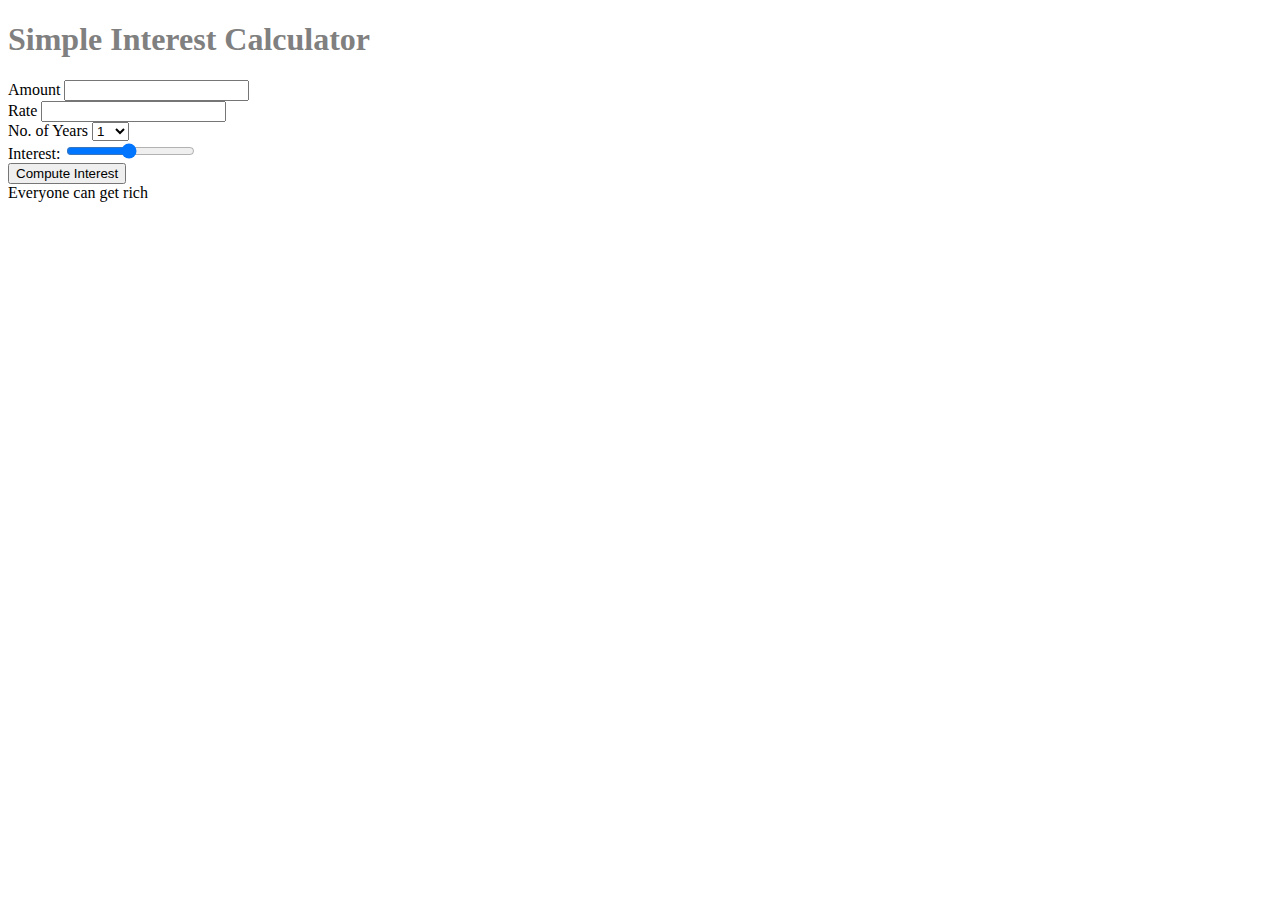
==== index.html @ 2de1af96 "Update index.html" ====
<!DOCTYPE html>

<html>
    
    <head>
        <script src="script.js"></script>
        <link rel="stylesheet" href="style.css">
        <title> Simple Interest Calculator </title>
    </head>
    
    <body>
        <div class = "maindiv">
            
        <h1>Simple Interest Calculator</h1>

        Amount <input type="number"  id="principal">  
            <br/>
        Rate <input type="number"  id="rate">  
            <br/>
            <label for="years">No. of Years </label>
            <select id="years">
              <option value="1">1</option>
              <option value="2">2</option>
              <option value="3">3</option>
              <option value="4">4</option>
              <option value="5">5</option>
              <option value="6">6</option>
              <option value="7">7</option>
              <option value="8">8</option>
              <option value="9">9</option>
              <option value="10">10</option>
            </select>
            <br/>
        Interest: <input type="range" min="1" max="20" span id="10.25%" step="0.25" value="10.25" class="slider"></span>
            <br>
        </div>
        
        <button onclick="compute()">Compute Interest</button>
    <span id="result"> </span>
        
    </body>
<footer> Everyone can get rich </footer>
</html>
---- style.css ----
<head>
body 
{
  background-color:red; 
  color: white;
  font-family: arial;
}

h1
{
  color:grey;
  font-family: verdana;
}

maindiv
{
  background-color:white; 
  color:black;
  width:300px; 
  padding:20px; 
  border:25px; 
  text-align:center; 
}

</head>
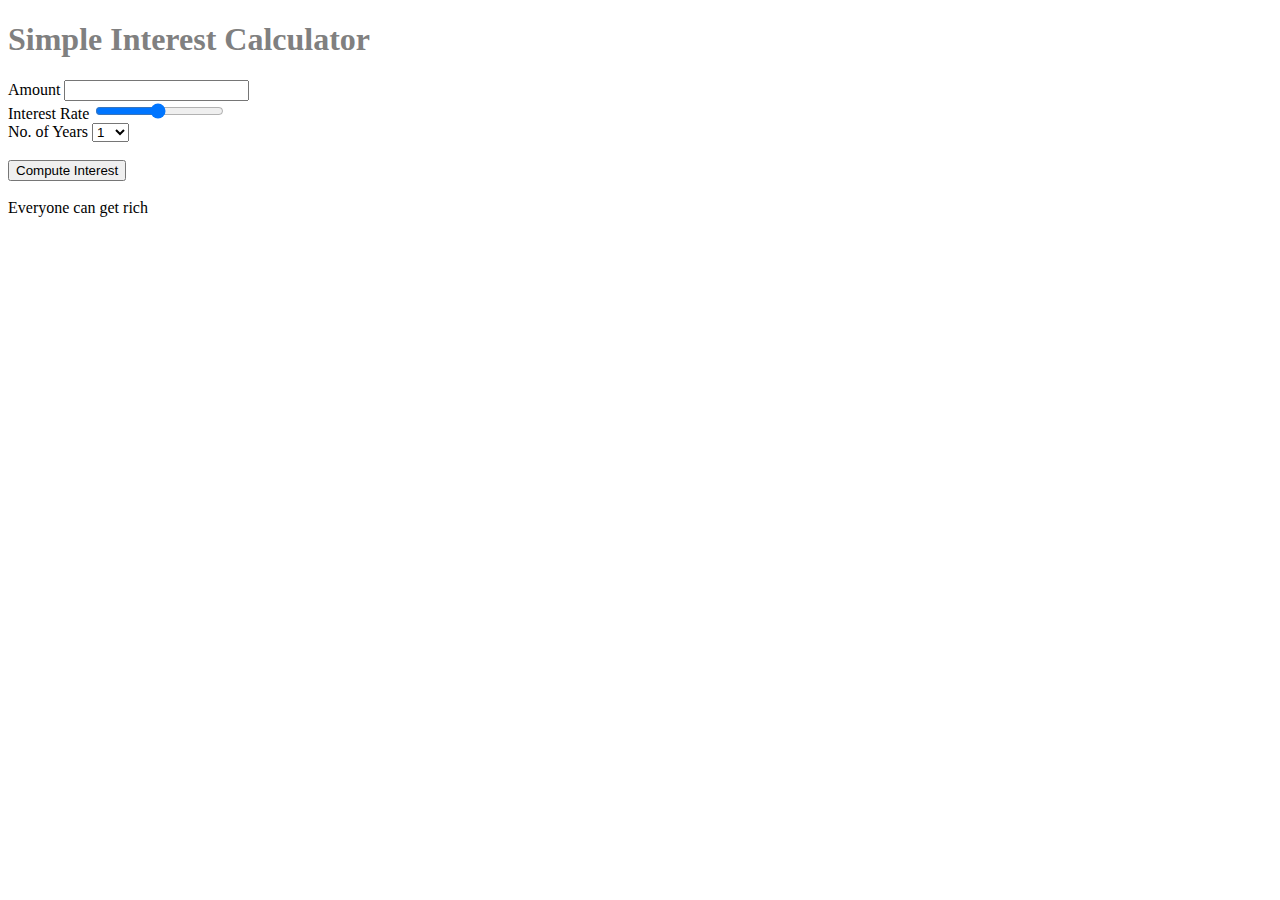
==== commit 8a22631a: "Update index.html" ====
--- a/index.html
+++ b/index.html
@@ -13,12 +13,11 @@
             
         <h1>Simple Interest Calculator</h1>
 
-        Amount <input type="number"  id="principal">  
+        Amount       <input type="number"  id="principal">  
             <br/>
-        Rate <input type="number"  id="rate">  
+        Interest Rate        <input type="range" min="1" max="20" span id="10.25%" step="0.25" value="10.25" class="slider"></span>
             <br/>
-            <label for="years">No. of Years </label>
-            <select id="years">
+        No. of Years         <select id="years">
               <option value="1">1</option>
               <option value="2">2</option>
               <option value="3">3</option>
@@ -31,11 +30,12 @@
               <option value="10">10</option>
             </select>
             <br/>
-        Interest: <input type="range" min="1" max="20" span id="10.25%" step="0.25" value="10.25" class="slider"></span>
-            <br>
+            <br/>
         </div>
         
         <button onclick="compute()">Compute Interest</button>
+    <br/>
+    <br/>
     <span id="result"> </span>
         
     </body>
--- a/style.css
+++ b/style.css
@@ -8,8 +8,8 @@
 
 h1
 {
-  color:grey;
-  font-family: verdana;
+  color:gray;
+  font-family:verdana;
 }
 
 maindiv
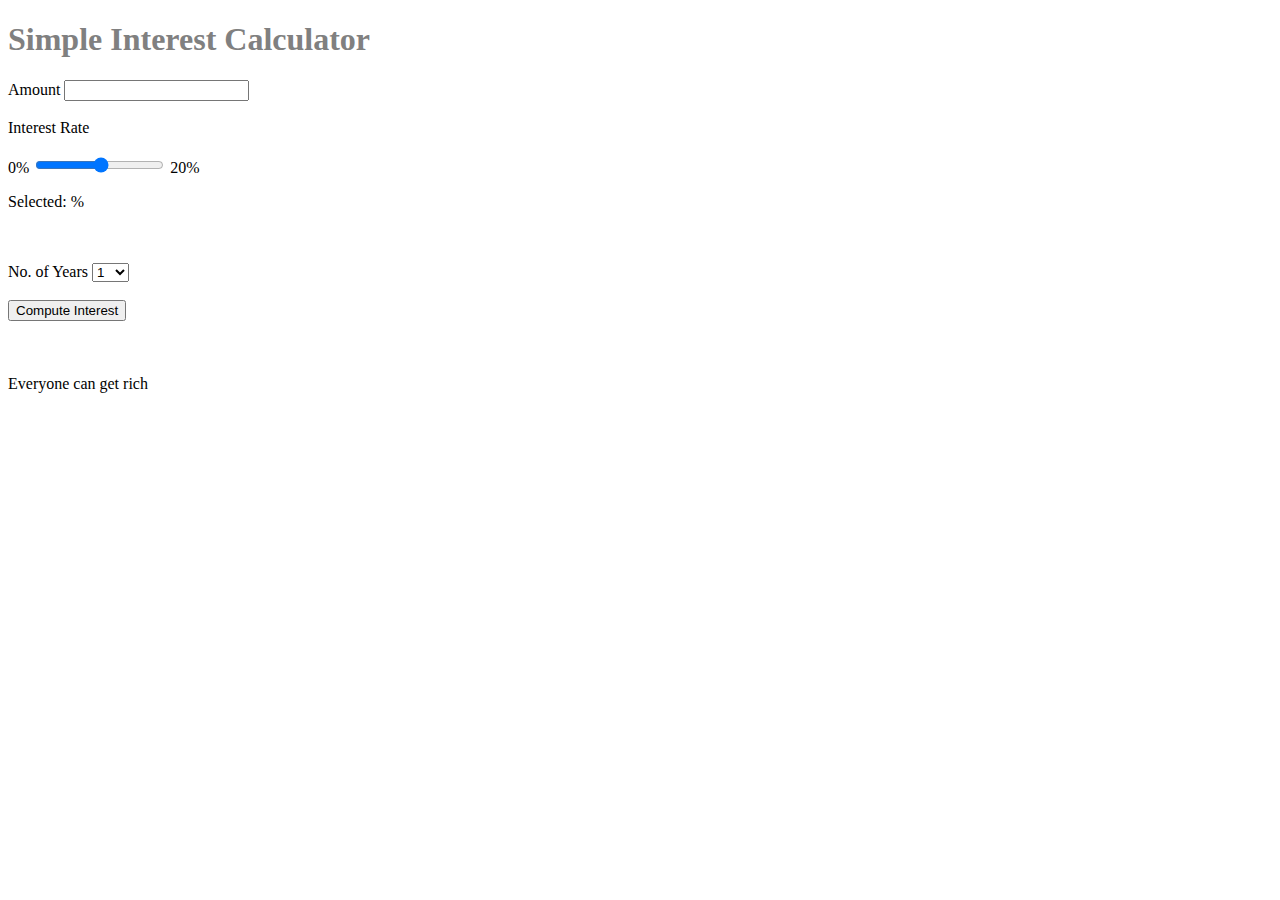
==== commit 944e538c: "Update index.html" ====
--- a/index.html
+++ b/index.html
@@ -1,11 +1,10 @@
 <!DOCTYPE html>
+<link rel="stylesheet" href="style.css">
+<script src="script.js"></script>
 
 <html>
-    
     <head>
-        <script src="script.js"></script>
-        <link rel="stylesheet" href="style.css">
-        <title> Simple Interest Calculator </title>
+        <title> Simple Interest Calculator</title>
     </head>
     
     <body>
@@ -13,11 +12,23 @@
             
         <h1>Simple Interest Calculator</h1>
 
-        Amount       <input type="number"  id="principal">  
+        Amount     <input type="number"  id="principal">  
             <br/>
-        Interest Rate        <input type="range" min="1" max="20" span id="10.25%" step="0.25" value="10.25" class="slider"></span>
             <br/>
-        No. of Years         <select id="years">
+            
+        Interest Rate        
+        
+        <div class = "rangeslider">
+            <br>
+            0% <input type="range" min="0" max="20" step="0.25" value="10.25" class="myslider" id="sliderRange" onchange="slider()"> 20%
+            <br/>
+            <p>Selected: <span id="out" ></span> % </p>
+        </div>
+        
+            <br/>
+            <br/>
+
+            No. of Years         <select id="years">
               <option value="1">1</option>
               <option value="2">2</option>
               <option value="3">3</option>
@@ -31,13 +42,18 @@
             </select>
             <br/>
             <br/>
-        </div>
+               
+            <button onclick="compute()">Compute Interest</button>
+            <br/>
+        <br/>
+
+        <span id="result"> </span>
         
-        <button onclick="compute()">Compute Interest</button>
-    <br/>
-    <br/>
-    <span id="result"> </span>
-        
+        <br/>
+        <br/>
+        <footer> Everyone can get rich </footer>
+
+    </div>       
     </body>
-<footer> Everyone can get rich </footer>
+
 </html>
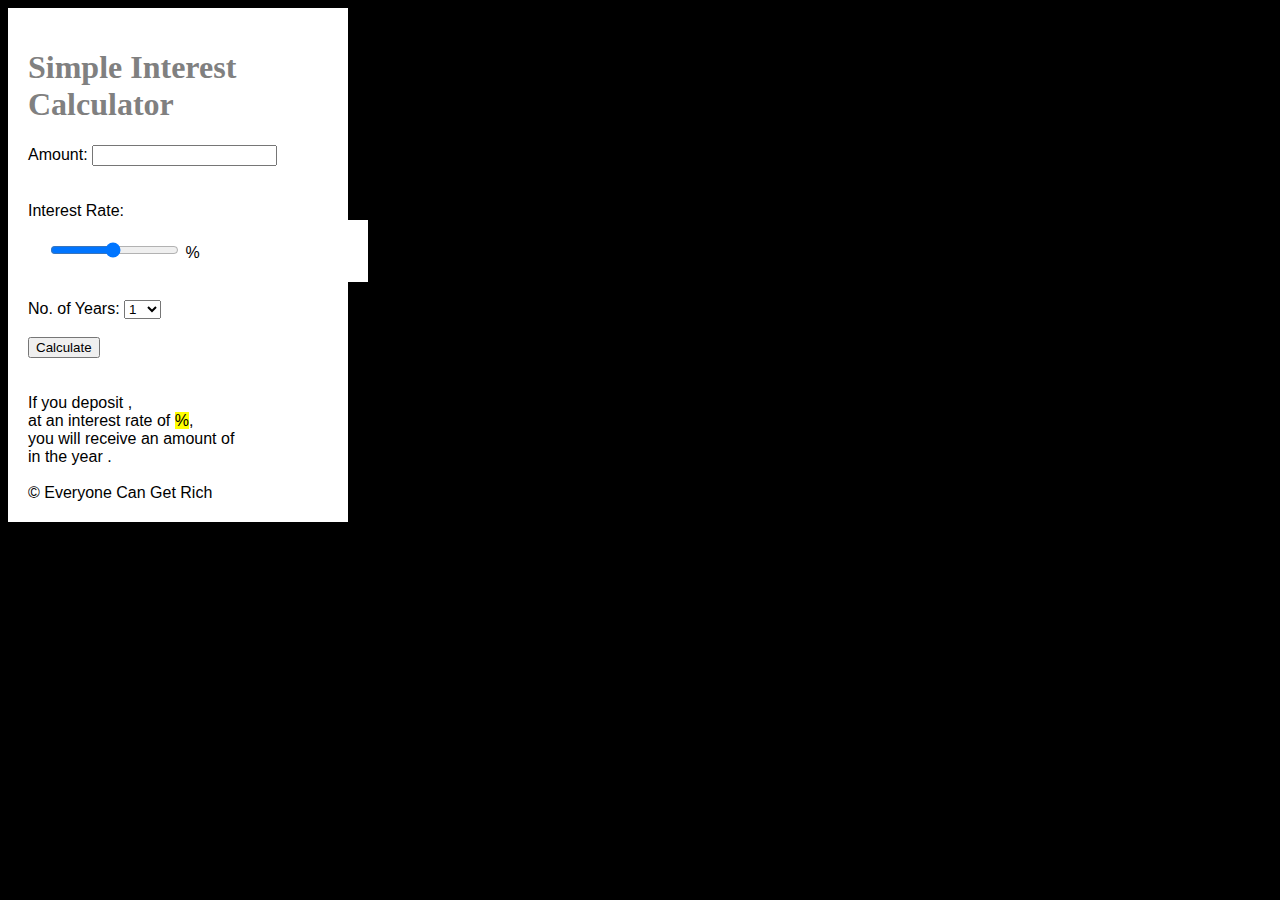
==== commit f10d96c4: "Final index.html" ====
--- a/index.html
+++ b/index.html
@@ -1,34 +1,28 @@
-<!DOCTYPE html>
-<link rel="stylesheet" href="style.css">
-<script src="script.js"></script>
-
 <html>
     <head>
+        <!--Linking the style sheet-->
+        <link rel="stylesheet" href="style.css">
         <title> Simple Interest Calculator</title>
     </head>
     
     <body>
-        <div class = "maindiv">
-            
-        <h1>Simple Interest Calculator</h1>
 
-        Amount     <input type="number"  id="principal">  
-            <br/>
-            <br/>
-            
-        Interest Rate        
-        
-        <div class = "rangeslider">
-            <br>
-            0% <input type="range" min="0" max="20" step="0.25" value="10.25" class="myslider" id="sliderRange" onchange="slider()"> 20%
-            <br/>
-            <p>Selected: <span id="out" ></span> % </p>
-        </div>
-        
+        <div class="maindiv">
+            <h1>Simple Interest Calculator</h1>
+
+            <!-- Getting inputs from the user. Amount = a, No. of Years = b, Interest Rate = c-->
+            Amount: <input type="number" id="a"></br>
             <br/>
             <br/>
 
-            No. of Years         <select id="years">
+            Interest Rate: <div class="slidecontainer">
+                <input type="range" min="1" max="20" value="10.25" step="0.25" class="slider" id="myRange" onchange="findRange()">
+                <span id="demo"></span>% <!--Displays the value the user has selected-->
+            </div>
+            
+            </br>
+            No. of Years:          
+            <select id="b" name="years"> <!--Displays a drop down list for the user to select-->
               <option value="1">1</option>
               <option value="2">2</option>
               <option value="3">3</option>
@@ -40,20 +34,28 @@
               <option value="9">9</option>
               <option value="10">10</option>
             </select>
-            <br/>
-            <br/>
-               
-            <button onclick="compute()">Compute Interest</button>
-            <br/>
-        <br/>
+        
+            </br>
+            </br>
+            
+            <!--Sets to calculate and display the values based on the input-->
+            <input type ="submit" value="Calculate" onclick="compute()">
+            </br></br></br>
 
-        <span id="result"> </span>
-        
-        <br/>
-        <br/>
-        <footer> Everyone can get rich </footer>
+            <!--"mark" highlights the calculated values-->
+            If you deposit <mark><span id="amount"></span></mark>, </br>
+            at an interest rate of <mark><span id="rate"></span>%</mark>, </br>
+            you will receive an amount of <mark><span id="result"></span></mark></br>
+            in the year <mark><span id="futureYear"></mark></span>. 
 
-    </div>       
+        </br> </br>
+            <footer> &copy Everyone Can Get Rich</footer>
+
+        </div>
+
     </body>
+   
+    <!--Linking the JS file-->
+    <script src="script.js" async></script>
 
 </html>
--- a/style.css
+++ b/style.css
@@ -1,26 +1,24 @@
-<head>
-body 
-{
-  background-color:red; 
-  color: white;
-  font-family: arial;
-}
+  body 
+  {
+    background-color:black; 
+    color: white;
+    font-family: arial;
+  }
 
-h1
-{
-  color:gray;
-  font-family:verdana;
-}
+  h1
+  {
+    color:gray;
+    font-family:verdana;
+  }
 
-maindiv
-{
-  background-color:white; 
-  color:black;
-  width:300px; 
-  padding:20px; 
-  border:25px; 
-  text-align:center; 
-}
-
-</head>
-
+  div
+  {
+    background-color:white; 
+    color:black;
+    width:300px; 
+    padding:20px; 
+    border:25px; 
+    align-items:center; 
+    justify-content:center;
+    
+  }
